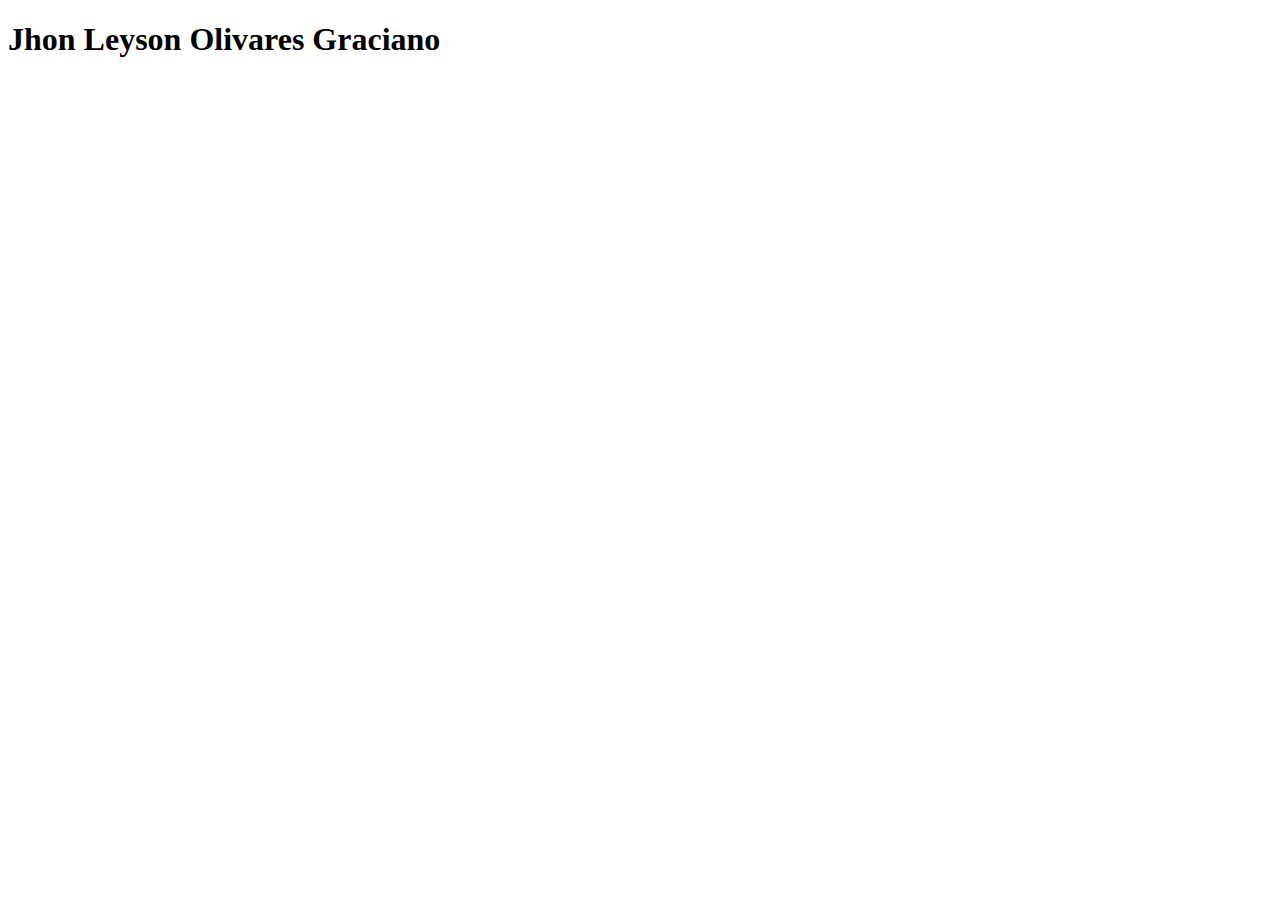
==== actividad-1/index.html @ cba5c7aa "feact: creaciòn archivo html" ====
<!DOCTYPE html>
<html lang="en">
<head>
    <meta charset="UTF-8">
    <meta name="viewport" content="width=device-width, initial-scale=1.0">
    <title>Document</title>
</head>
<body>
    <h1>Jhon Leyson Olivares Graciano</h1>
</body>
</html>
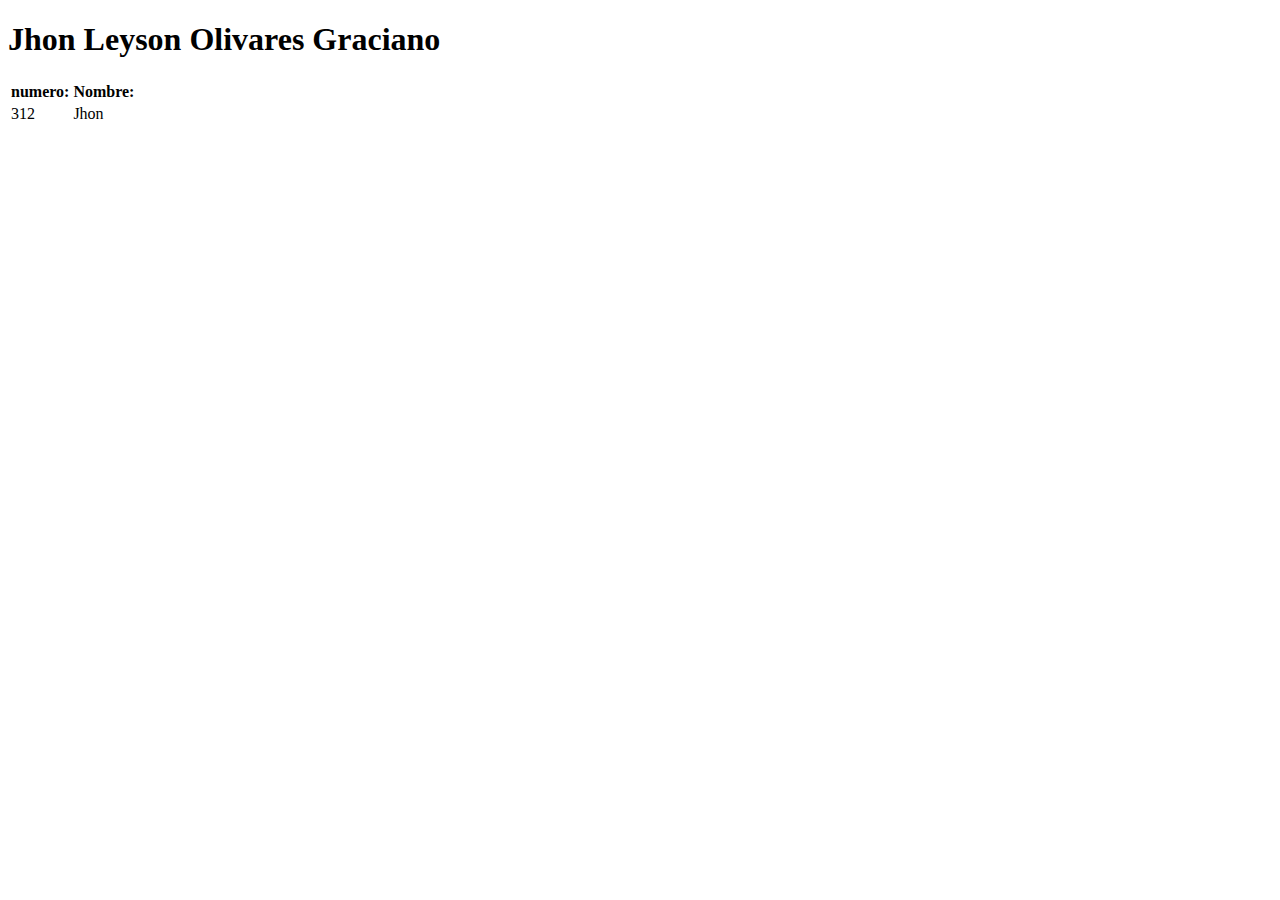
==== commit 3d018a36: "Feat: se agrega tabla con id  nombre" ====
--- a/actividad-1/index.html
+++ b/actividad-1/index.html
@@ -7,5 +7,15 @@
 </head>
 <body>
     <h1>Jhon Leyson Olivares Graciano</h1>
+    <table>
+        <thead>
+            <th>numero: </th>
+            <th>Nombre: </th>
+        </thead>
+        <tr>
+            <td>312</td>
+            <td>Jhon</td>
+        </tr>
+    </table>
 </body>
 </html>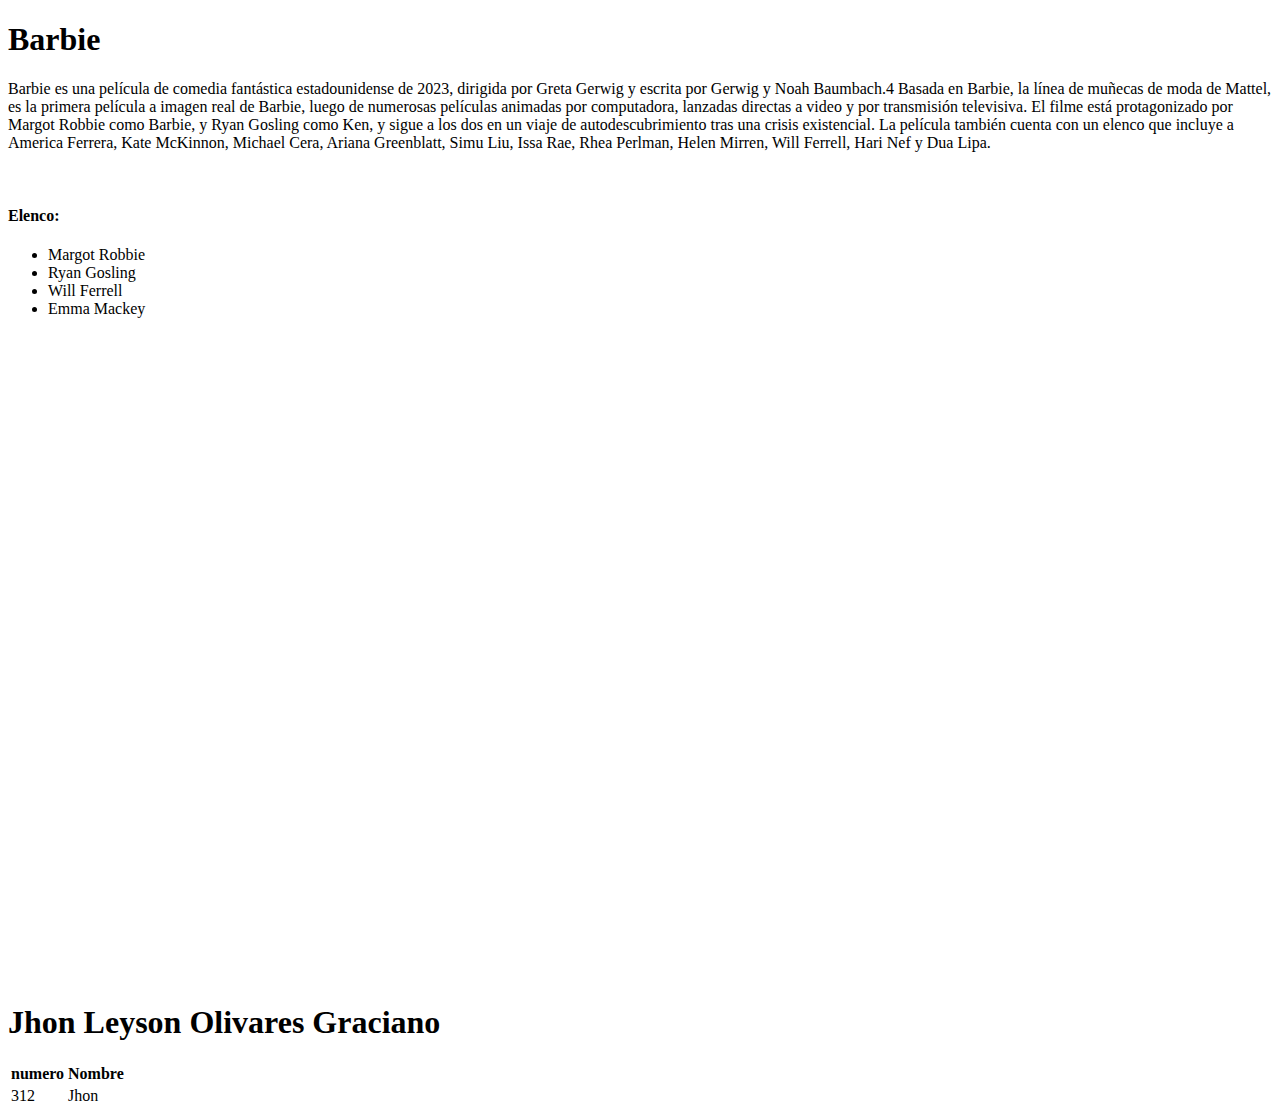
==== commit c08d0044: "Feat:  Creacion pagina de pelicula barbie" ====
--- a/actividad-1/index.html
+++ b/actividad-1/index.html
@@ -3,19 +3,45 @@
 <head>
     <meta charset="UTF-8">
     <meta name="viewport" content="width=device-width, initial-scale=1.0">
-    <title>Document</title>
+    <title>Barbie</title>
 </head>
 <body>
+    <h1>Barbie</h1>
+    <p>Barbie es una película de comedia fantástica estadounidense de 2023, dirigida por Greta Gerwig y escrita por Gerwig y Noah Baumbach.4​ Basada en Barbie, la línea de muñecas de moda de Mattel, es la primera película a imagen real de Barbie, luego de numerosas películas animadas por computadora, lanzadas directas a video y por transmisión televisiva. El filme está protagonizado por Margot Robbie como Barbie, y Ryan Gosling como Ken, y sigue a los dos en un viaje de autodescubrimiento tras una crisis existencial. La película también cuenta con un elenco que incluye a America Ferrera, Kate McKinnon, Michael Cera, Ariana Greenblatt, Simu Liu, Issa Rae, Rhea Perlman, Helen Mirren, Will Ferrell, Hari Nef y Dua Lipa.</p>
+    <img src="https://encrypted-tbn0.gstatic.com/images?q=tbn:ANd9GcRGvHvpV9qOA_kbUxzT2g8eAtsY8DyFCUDwPzcht2ggtGXg3aiYMrX--WOtY37y0B-XI-c&usqp=CAU" alt="">
+    <h4>Elenco: </h4>
+    <ul>
+        <li>Margot Robbie</li>
+        <li>Ryan Gosling</li>
+        <li>Will Ferrell</li>
+        <li>Emma Mackey</li>
+    </ul>
+    
+    <table>
+        <tr>
+            <td><iframe width="560" height="315" src="https://www.youtube.com/embed/zh4KhVSMwtQ" title="YouTube video player" frameborder="0" allow="accelerometer; autoplay; clipboard-write; encrypted-media; gyroscope; picture-in-picture; web-share" allowfullscreen></iframe></td>
+            <td><iframe width="560" height="315" src="https://www.youtube.com/embed/crYYBHUp4FI" title="YouTube video player" frameborder="0" allow="accelerometer; autoplay; clipboard-write; encrypted-media; gyroscope; picture-in-picture; web-share" allowfullscreen></iframe></td>
+            <td><iframe width="560" height="315" src="https://www.youtube.com/embed/9NTIQ11rF0s" title="YouTube video player" frameborder="0" allow="accelerometer; autoplay; clipboard-write; encrypted-media; gyroscope; picture-in-picture; web-share" allowfullscreen></iframe></td>
+           
+        </tr>
+        <tr>
+            <td><iframe width="560" height="315" src="https://www.youtube.com/embed/crYYBHUp4FI" title="YouTube video player" frameborder="0" allow="accelerometer; autoplay; clipboard-write; encrypted-media; gyroscope; picture-in-picture; web-share" allowfullscreen></iframe></td>
+            <td><iframe width="560" height="315" src="https://www.youtube.com/embed/qrw1rkerlUw" title="YouTube video player" frameborder="0" allow="accelerometer; autoplay; clipboard-write; encrypted-media; gyroscope; picture-in-picture; web-share" allowfullscreen></iframe></td>
+            <td><iframe width="560" height="315" src="https://www.youtube.com/embed/9NTIQ11rF0s" title="YouTube video player" frameborder="0" allow="accelerometer; autoplay; clipboard-write; encrypted-media; gyroscope; picture-in-picture; web-share" allowfullscreen></iframe></td>
+        </tr>
+    </table>
+
     <h1>Jhon Leyson Olivares Graciano</h1>
+
     <table>
         <thead>
-            <th>numero: </th>
-            <th>Nombre: </th>
+            <th>numero</th>
+            <th>Nombre</th>
         </thead>
         <tr>
             <td>312</td>
             <td>Jhon</td>
         </tr>
     </table>
-</body>
+
 </html>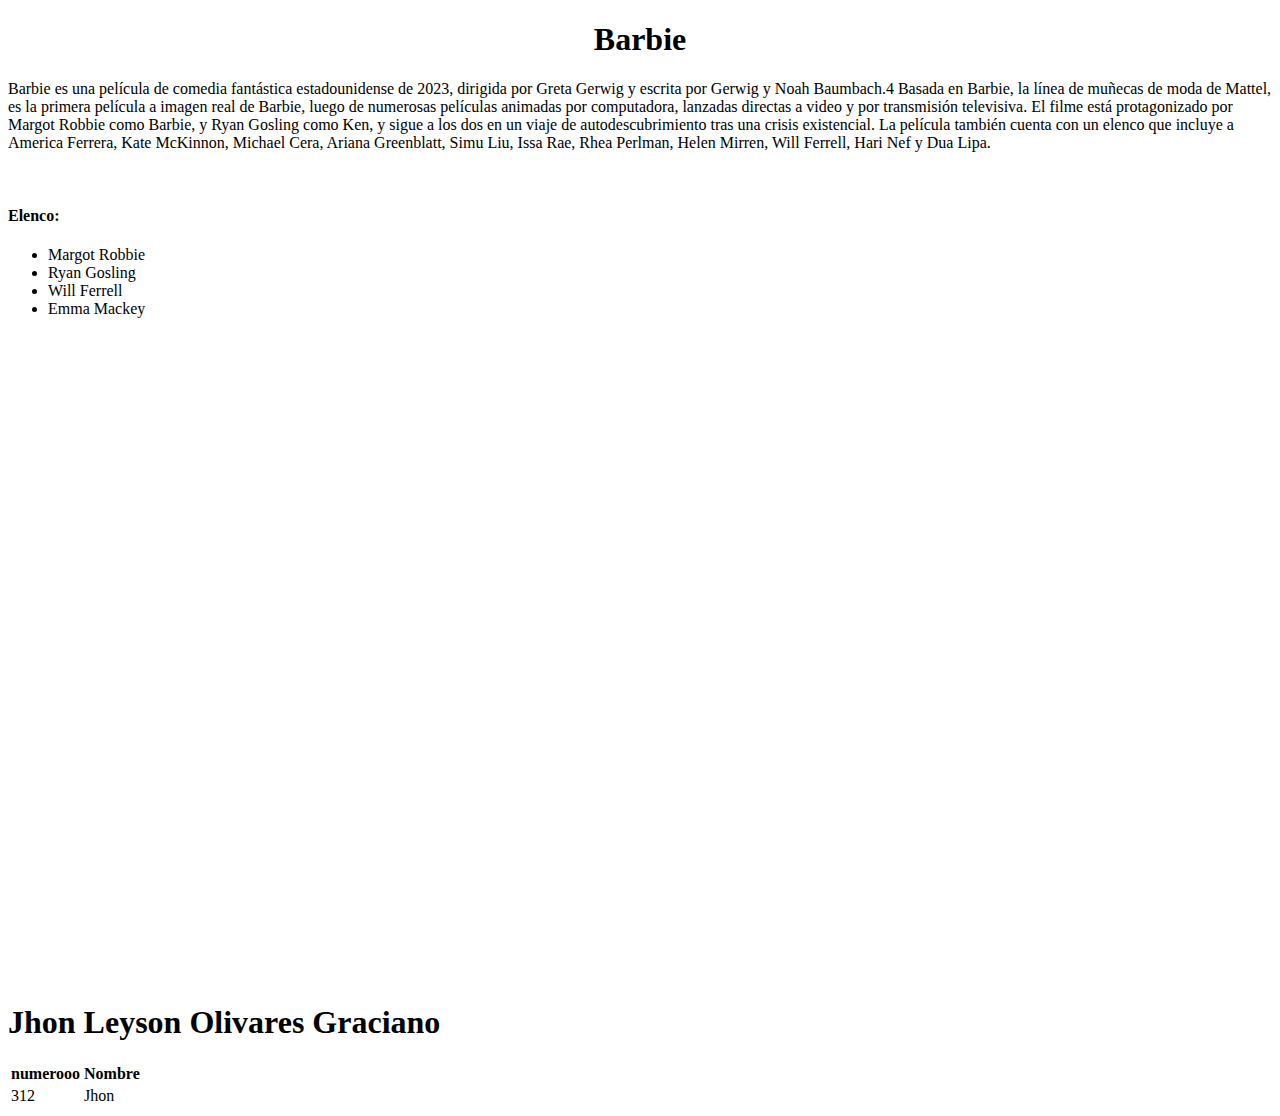
==== commit bb316ba2: "actividad 2" ====
--- a/actividad-1/index.html
+++ b/actividad-1/index.html
@@ -6,7 +6,7 @@
     <title>Barbie</title>
 </head>
 <body>
-    <h1>Barbie</h1>
+    <h1> <center>Barbie</center></h1>
     <p>Barbie es una película de comedia fantástica estadounidense de 2023, dirigida por Greta Gerwig y escrita por Gerwig y Noah Baumbach.4​ Basada en Barbie, la línea de muñecas de moda de Mattel, es la primera película a imagen real de Barbie, luego de numerosas películas animadas por computadora, lanzadas directas a video y por transmisión televisiva. El filme está protagonizado por Margot Robbie como Barbie, y Ryan Gosling como Ken, y sigue a los dos en un viaje de autodescubrimiento tras una crisis existencial. La película también cuenta con un elenco que incluye a America Ferrera, Kate McKinnon, Michael Cera, Ariana Greenblatt, Simu Liu, Issa Rae, Rhea Perlman, Helen Mirren, Will Ferrell, Hari Nef y Dua Lipa.</p>
     <img src="https://encrypted-tbn0.gstatic.com/images?q=tbn:ANd9GcRGvHvpV9qOA_kbUxzT2g8eAtsY8DyFCUDwPzcht2ggtGXg3aiYMrX--WOtY37y0B-XI-c&usqp=CAU" alt="">
     <h4>Elenco: </h4>
@@ -35,7 +35,7 @@
 
     <table>
         <thead>
-            <th>numero</th>
+            <th>numerooo</th>
             <th>Nombre</th>
         </thead>
         <tr>
